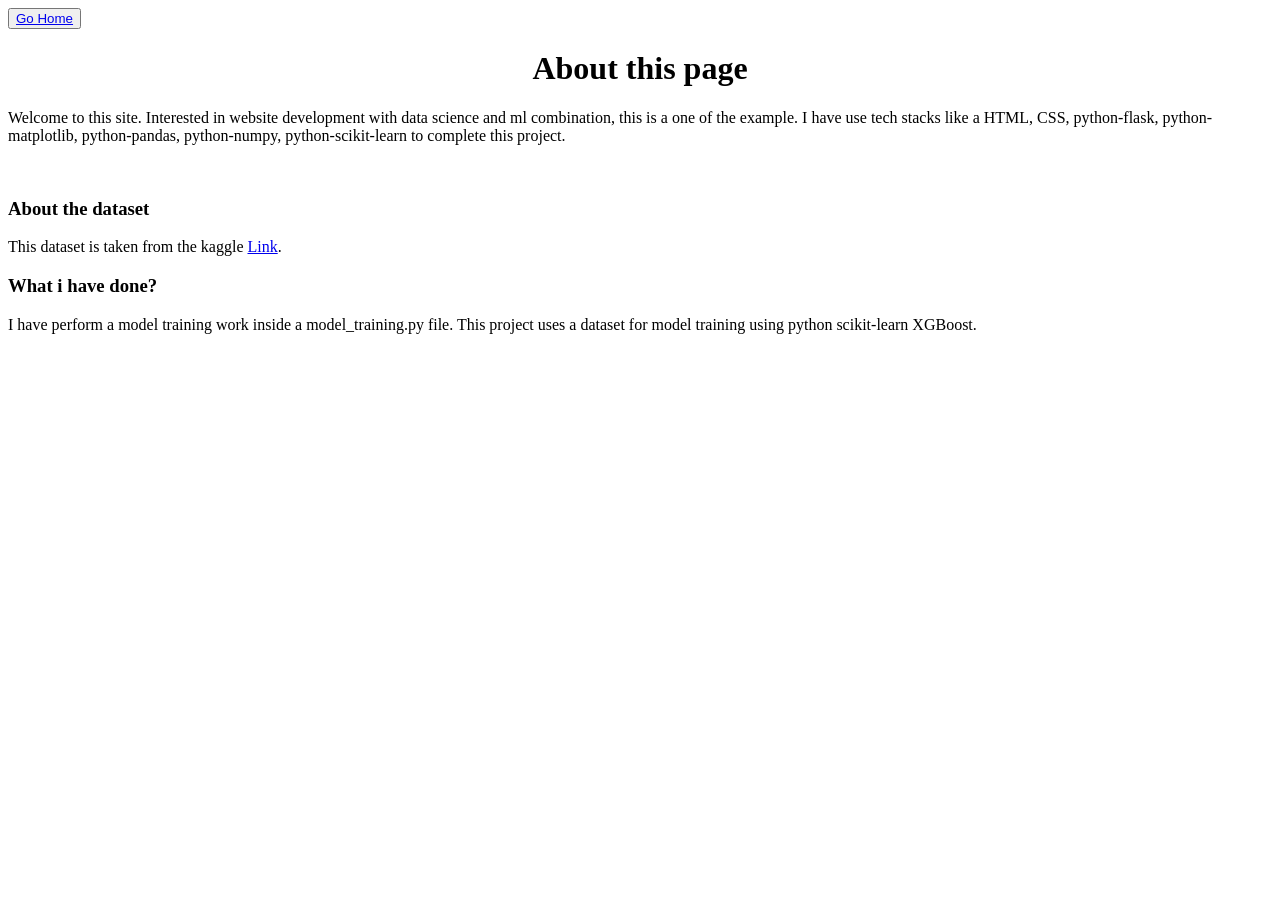
==== templates/About.html @ d04739e5 "First Commit" ====
<!DOCTYPE html>
<html lang="en">
  <head>
    <meta charset="UTF-8">
    <meta name="viewpoint" content="width=device-width,initial-scale=1.0"
  </head>
  <body>
    
    <back><button><a href = "/" class="goback">Go Home</a></button></back>
    
    <hpe><h1 align="center">About this page</h1></hpe>
    
    <p>Welcome to this site. Interested in website development with data science and ml combination, this is a one of the example. I have use tech stacks like a HTML, CSS, python-flask, python-matplotlib, python-pandas, python-numpy, python-scikit-learn to complete this project. </p><br>
    
    <hpe><H3 align="left">About the dataset</h3></hpe>
    <p>This dataset is taken from the kaggle <a link href="https://www.kaggle.com/datasets/miadul/heat-disease-predication-dataset">Link</a>. </p>

    <h3>What i have done? </h3>
    <p> I have perform a model training work inside a model_training.py file. This project uses a dataset for model training using python scikit-learn XGBoost. </p>
 
</body>
</html>
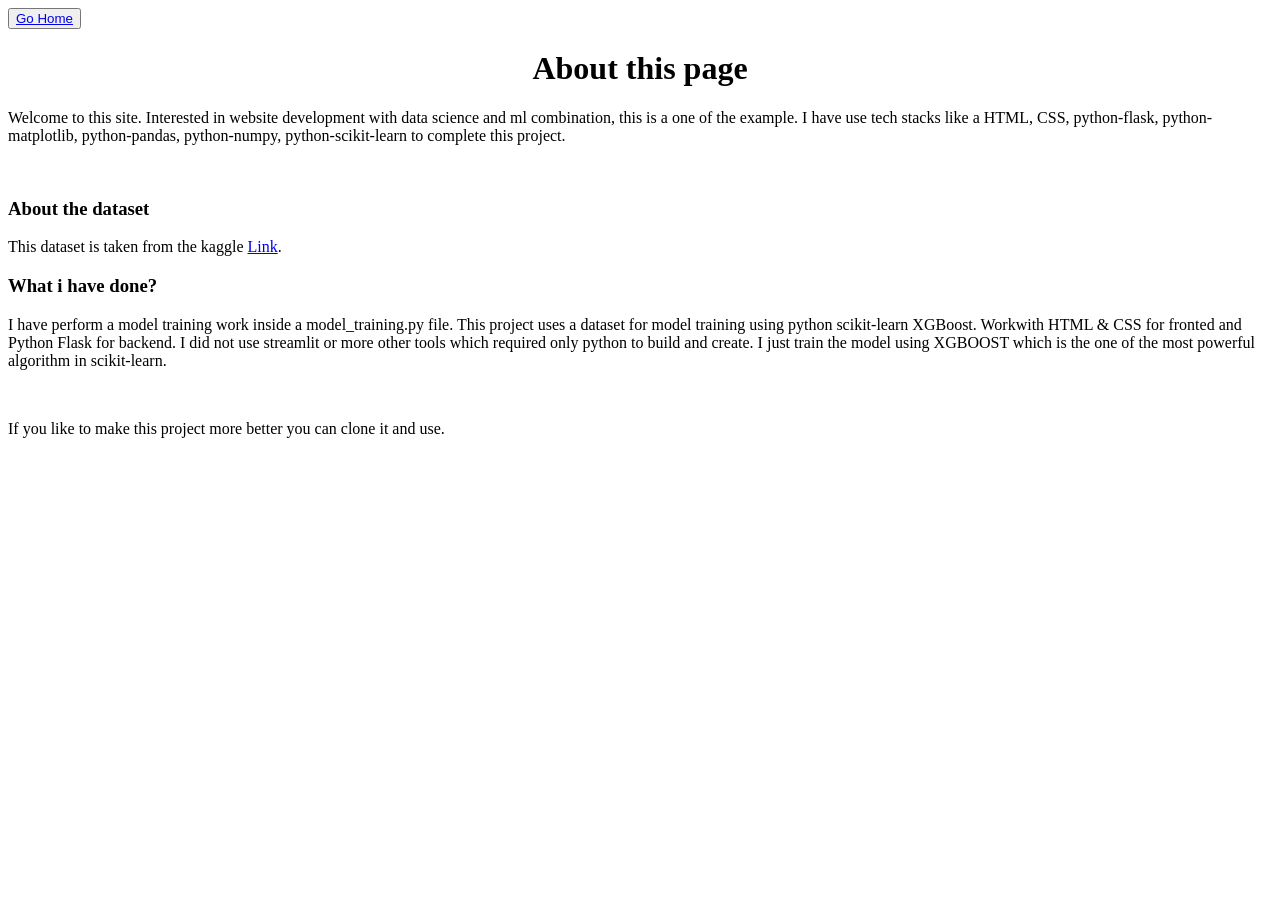
==== commit 32d15c01: "Making a model web page and making it workable." ====
--- a/templates/About.html
+++ b/templates/About.html
@@ -2,7 +2,7 @@
 <html lang="en">
   <head>
     <meta charset="UTF-8">
-    <meta name="viewpoint" content="width=device-width,initial-scale=1.0"
+    <meta name="viewpoint" content="width=device-width,initial-scale=1.0">
   </head>
   <body>
     
@@ -16,7 +16,9 @@
     <p>This dataset is taken from the kaggle <a link href="https://www.kaggle.com/datasets/miadul/heat-disease-predication-dataset">Link</a>. </p>
 
     <h3>What i have done? </h3>
-    <p> I have perform a model training work inside a model_training.py file. This project uses a dataset for model training using python scikit-learn XGBoost. </p>
+    <p> I have perform a model training work inside a model_training.py file. This project uses a dataset for model training using python scikit-learn XGBoost. Workwith HTML & CSS for fronted and Python Flask for backend. I did not use streamlit or more other tools which required only python to build and create. I just train the model using XGBOOST which is the one of the most powerful algorithm in scikit-learn.</p><br>
+
+    <p>If you like to make this project more better you can clone it and use.</p>
  
 </body>
 </html>
